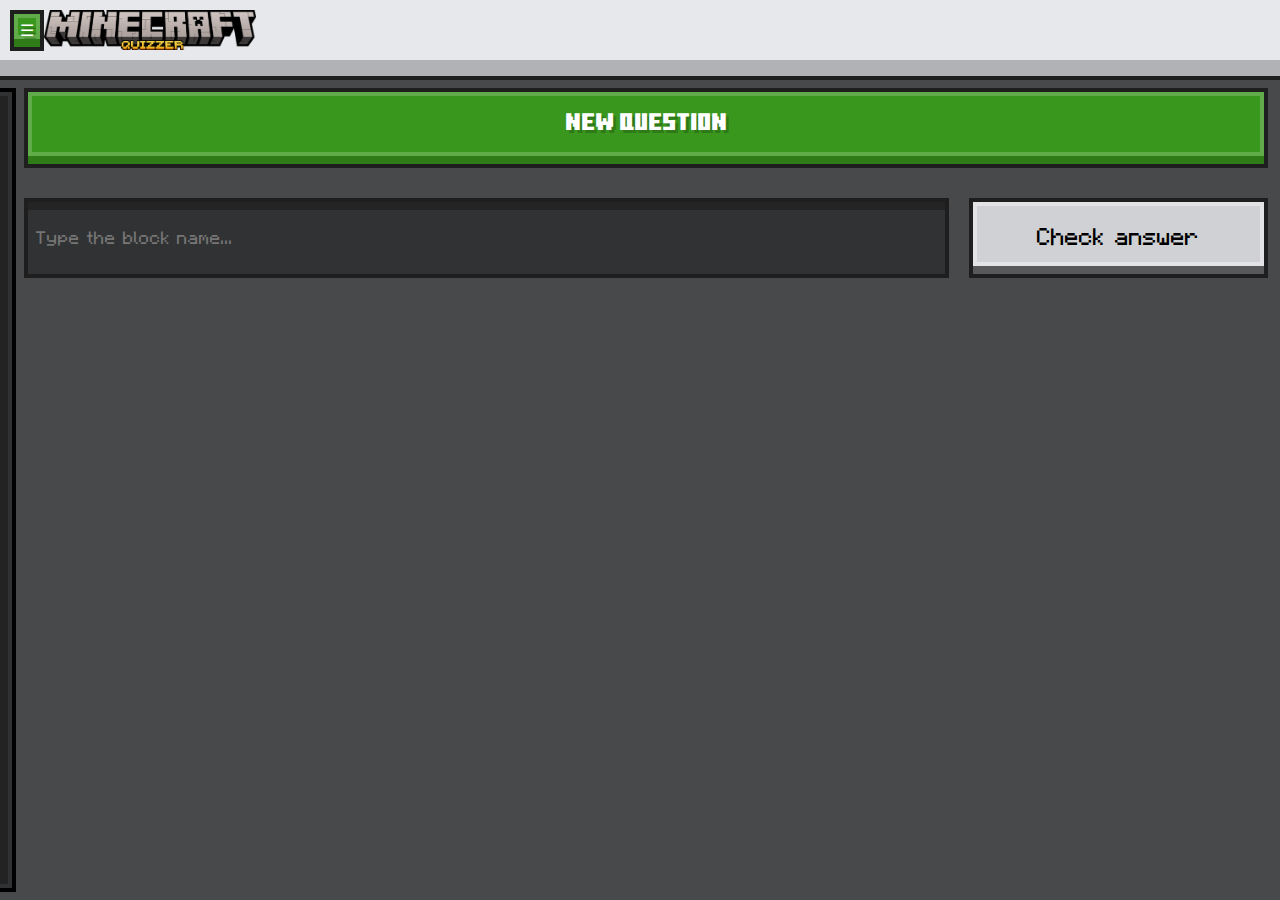
==== block-guesser-from-image.html @ e9e0cdb1 "Initial commit" ====
<!DOCTYPE html>
<html lang="en">
<head>
    <meta charset="UTF-8">
    <meta name="viewport" content="width=device-width, initial-scale=1.0">
    <title>Minecraft Quizzer - Block guesser</title>
    <link rel="icon" type="image/x-icon" href="icon.png">
    <style>
        :root {
            --scroll-y: 0px; /* Default value */
        }
        .no-drag {
            -webkit-user-drag: none;
            user-select: none;
            -moz-user-select: none;
            -webkit-user-select: none;
            -ms-user-select: none;
        }
                
        /* width */
        ::-webkit-scrollbar {
            width: 16px;
            margin-right: 12px;
        }

        /* Track */
        ::-webkit-scrollbar-track {
            background: #58585a;
            border-left: 4px solid #232324;
            border-right: 4px solid #232324;
        }

        /* Handle */
        ::-webkit-scrollbar-thumb {
            background: #e6e8eb;
            border-bottom: 16px solid #58585a;
            outline: 4px solid #000000;
            outline-offset: -4px;
            width: 8px;
            background-clip: padding-box;
        }

        /* Handle on hover */
        ::-webkit-scrollbar-thumb:hover {
            background: #fefefe;
        }
        /* Handle on hover */
        ::-webkit-scrollbar-thumb:active {
            background: #d3d5d7;
        }

        /* Sidebar styles */
        .sidebar {
            position: fixed;
            bottom: 0;
            left: 0;
            transform: translateX(-100%);
            height: calc(100% - 31px - max(0px, 81px - var(--scroll-y)));
            width: 60px;
            background-color: #232324;
            border: 4px solid #313233;
            outline: 4px solid #000000;
            margin: 12px;
            overflow-x: hidden;
            transition: 0.3s ease;
            z-index: 9;
        }

        .sidebar.open {
            width: 250px;
            transform: translateX(0%);
        }

        .sidebar .mc-button-green {
            width: 20px;
            height: 20px;
            cursor: pointer;
            font-family: 'MinecraftTen';
        }

        .sidebar-content {
            display: none;
            width: calc(100% - 20px);
            max-width: 100%;
            max-height: 100%;
            padding: 10px;
            color: white;
            font-family: 'Minecraft';
            align-items: center;
        }
        .sidebar-content img {
            width: 100%;
            object-fit: contain;
        }

        .sidebar.open .sidebar-content {
            display: block;
        }

        /* Main content wrapper */
        .content-wrapper {
            margin: 12px;
            margin-left: 24px;
            display: flex;
            flex-direction: column;
            gap: 30px;
        }

        .sidebar.open ~ .content-wrapper {
            margin-left: 250px;
        }
        html {
            width: 100%;
            height: 100%;
        }
        body {
            font-family: 'Minecraft', 'MinecraftTen';
            background-color: #48494a;
            overflow-x: hidden;
            margin: 0px;
            gap: 20px;
            width: 100%;
            height: 100%;
        }

        #game {
            height: 80px;
            display: flex;
            flex-direction: row;
            gap: 20px;
            align-items: stretch;
        }
    </style>
    <link rel="stylesheet" href="minecraft-buttons.css">
    <link rel="stylesheet" href="minecraft-textbox.css">
    <style>
        @font-face {
            font-family: 'MinecraftTen';
            src: url('minecraft-ten.otf') format('opentype');
        }

        @font-face {
            font-family: 'Minecraft';
            src: url('minecraft.otf') format('opentype');
        }
        .mc-list-item {
            padding: 0 10px;
            padding-top: 10px;
            padding-bottom: 10px;
            width: 100%;
            background-color: #2f4f4f;
            display: flex;
            align-items: center;
            justify-content: space-between;
            
            box-sizing: border-box;
        }
        .mc-list-item-link {
            color: white;
            text-decoration: none;
        }
        .mc-list-item-image {
            width: 60px;
            height: 60px;
            filter: drop-shadow(15px 15px 0px #00000080);
        }
    </style>
    <style>
        #block-display {
            width: 80px;
            height: 80px;
        }
        #popup-container {
            position: absolute;
            color: white;
            top: 10%;
            right: 0px;
            transition: 1s ease-out;
            z-index: 10;
            pointer-events: none; /* Makes the popup container non-interactive */
            display: flex;
            flex-direction: column;
            gap: 10px;
        }
        .popup {
            padding-left: 10px;
            padding-right: 10px;
            max-height: 70px;
            min-height: 70px;
            display: inline-flex;
            align-items: center;
            align-self: stretch;
            height: auto;
            pointer-events: none; /* Ensures the popup itself is also non-interactive */
            -webkit-user-drag: none;
            user-select: none;
            -moz-user-select: none;
            -webkit-user-select: none;
            -ms-user-select: none;
            transition: 2s cubic-bezier(0.075, 0.82, 0.165, 1);
        }
        .popup.red {
            background-color: #bc0000ff;
            border-left: 5px solid #900000ff;
        }
        .popup.green {
            background-color: rgb(13, 188, 0);
            border-left: 5px solid rgb(14, 144, 0);
        }
        #topbar {
            padding: 10px;
            background-color: #e6e8eb;
            border-bottom: 16px solid #b1b2b5;
            outline: 4px solid #1e1e1e;
            max-height: 40px;
            display: flex;
            flex-direction: row;
            align-items: center;
            overflow: hidden;
        }
        #topbar img {
            max-width: inherit;
            max-height: inherit;
            height: inherit;
            width: inherit;
        }
        .sidebar-content p {
            text-indent: 10%;
        }
        #transitionshadow {
            position: absolute;
            width: 100%;
            height: 100%;
            background-color: #000000;
            transition: 1s cubic-bezier(0.075, 0.82, 0.165, 1);
            opacity: 1;
            z-index: 99999999999999;
        }
    </style>
</head>
<body>
    <div id="transitionshadow"></div>
    <script>
        setTimeout(() => {
            document.getElementById("transitionshadow").style.opacity = "0"
            document.getElementById("transitionshadow").style.zIndex = "-1"
        }, 500);
        let ele = document.getElementsByClassName("mc-list-item-link different-webpage");
        for (let index = 0; index < ele.length; index++) {
            console.log(ele[index]);
            console.log("hi");
        }
    </script>
    <div id="popup-container"></div>
    <div id="topbar">
        <button class="mc-button-green small-button" id="toggleSidebar">☰</button>
        <img src="title.png">
    </div>
    <!-- Sidebar -->
    <div>
        <div class="sidebar" id="sidebar">
            <div class="sidebar-content">
                <img src="title.png" class="longshadow">
                <p>Welcome to <b>Minecraft quizzer</b>, where you can refine your knowledge on the game we all know and love.</p>
                <a href="main.html" class="mc-list-item-link different-webpage">Main</a>
            </div>
        </div>
    </div>
    <!-- Main content wrapper -->
    <div class="content-wrapper">
        <button class="mc-button-green" style="width: 100%;" id="fetchHtml">
            <div style="transform: translateY(-4px); display: flex; flex-direction: row; justify-content: center; align-items: center;">
                <p style="margin: 0 10px;">New question</p>
            </div>
        </button>
        <div id="game">
            <img id="block-display" style="display: none;" class="no-drag">
            <input style="box-sizing: border-box;width:100%;" class="mc-textbox" type="text" id="guessInput" placeholder="Type the block name..." autocomplete="off" autocorrect="off" spellcheck="false">
            <button style="box-sizing: border-box;width: 400px;" class="mc-button-white" id="submitGuess">
                Check answer
            </button>
        </div>
        <pre id="output" style="display: none;"></pre>
    </div>
    <script>
        // Update the CSS variable on scroll
        window.addEventListener('scroll', () => {
            document.documentElement.style.setProperty('--scroll-y', `${window.scrollY}px`);
        });
        // Update the CSS variable on scroll
        window.addEventListener('keydown', () => {
            if (event.key === "ArrowDown" || event.key === "ArrowUp") {
                try {
                    previous_guess;
                    temp_previousvalue = previous_guess;
                    previous_guess = document.getElementById('guessInput').value;
                    document.getElementById('guessInput').value = temp_previousvalue;
                } catch (ReferenceError) {}
            }
        });
        function addPopup(html_to_add, classOfButton) {
            const popupContainer = document.getElementById('popup-container');
            const popup = document.createElement('div');
            popup.className = `popup ${classOfButton}`;
            popup.innerHTML = html_to_add;

            // Add the popup to the start of the container
            popupContainer.prepend(popup);

            // Set a timeout to transition the popup off screen and remove it
            setTimeout(() => {
                popup.style.transform = 'translateX(100%)';
                popup.style.opacity = '0';
                setTimeout(() => {
                    popup.remove();
                }, 2000); // Wait for the transition to complete before removing
            }, 3000); // Display the popup for 3 seconds
        }

        /** @type {Array<any>} */
        let blocks = []; // To store the blocks fetched from the wiki
        /** @type {any} */
        let currentBlock = null; // To store the current block for the game

        let questionsCorrect = 0;
        let questionsIncorrect = 0;

        let loadBlockList = async () => {
            const url = 'https://minecraft.wiki/w/Block#List_of_blocks';

            try {
                const response = await fetch(url);
                if (!response.ok) {
                    throw new Error(`HTTP error! status: ${response.status}`);
                }

                const html = await response.text();
                const parser = new DOMParser();
                const doc = parser.parseFromString(html, 'text/html');
                const headline = doc.querySelector('span.mw-headline#List_of_blocks');

                if (headline) {
                    const ulElement = headline.parentElement.nextElementSibling.firstElementChild;

                    if (ulElement && ulElement.tagName === 'UL') {
                        const listItems = ulElement.getElementsByTagName("li");

                        const transformListItem = (li) => {
                            const imgElement = li.querySelector("img");
                            const linkElement = li.querySelector("a:not(.mw-file-description)");

                            if (imgElement && linkElement) {
                                return {
                                    name: linkElement.textContent.trim(),
                                    image: imgElement.getAttribute("srcset")
                                        ? `https://minecraft.wiki${imgElement.getAttribute("srcset").split(" ")[0]}`
                                        : 'default-image-url.jpg',
                                    width: imgElement.naturalWidth,
                                    height: imgElement.naturalHeight
                                };
                            }
                            return null;
                        };

                        blocks = Array.from(listItems)
                            .map(transformListItem)
                            .filter(item => item !== null);

                        startNewQuestion();
                    } else {
                        throw new Error('No <ul> element found after the headline.');
                    }
                } else {
                    throw new Error('Headline with id "List_of_blocks" not found.');
                }
            } catch (error) {
                console.error('Error fetching or processing the HTML:', error);
                const outputElement = document.getElementById('output');
                outputElement.style.display = 'block';
                outputElement.textContent = 'Failed to fetch or process the HTML.';
            }
        }

        document.getElementById('fetchHtml').addEventListener('click', async () => {
            console.log("Hi")
            console.log(`Class list: ${document.getElementById('fetchHtml').classList}`)
            loadBlockList();
        });

        function refreshInput() {
            timer = 15;
            timerIncrement = -0.75;
            const trim = (trimFunction) => {
                document.getElementById('guessInput').value = document.getElementById('guessInput').value.slice(0, -1);
                if (Math.round(timer) < 2) {
                    document.getElementById('guessInput').value = "";
                } else {
                    timer += timerIncrement;
                    if (document.getElementById('guessInput').value != "") {
                        timer -= 1;
                        setTimeout(() => {
                            trimFunction(trimFunction);
                        }, Math.round(timer));
                    }
                }
            }
            trim(trim);
        }
        function startNewQuestion() {
            if (blocks.length == 0) {
                addPopup("No blocks available. Please fetch the blocks first.", "red")
                return;
            }

            currentBlock = blocks[Math.floor(Math.random() * blocks.length)];

            console.log(`Block: ${currentBlock.name}`)

            // Display the block image
            const blockDisplay = document.getElementById('block-display');
            blockDisplay.style.display = ""
            blockDisplay.src = currentBlock.image

            // Clear previous input
            refreshInput()
        }

        function questioncorrect(question) {
            
        }

        function questionIncorrect(question) {
            
        }

        submitAnswer = () => {
            const userGuess = document.getElementById('guessInput').value.trim();
            if (!currentBlock) {
                addPopup('No block to guess. Please click "New question" first.', "red");
                return;
            }
            const correctName = currentBlock.name.toLowerCase().trim();
            const userGuessNormalized = userGuess.toLowerCase().trim();

            previous_guess = userGuessNormalized
            if (userGuessNormalized == "") {
            } else if (correctName.includes("waxed") && userGuessNormalized === correctName.replace("waxed ", "")) {
                addPopup(`Correct! <img src="${currentBlock.image}"> ${currentBlock.name}. The block was actually waxed, but that doesn't matter.`, "green");
                startNewQuestion(); // Start a new question
            } else if (correctName.includes("petrified") && userGuessNormalized === correctName.replace("petrified ", "")) {
                addPopup(`Correct! <img src="${currentBlock.image}"> ${currentBlock.name}. The block was actually petrified, but that doesn't matter.`, "green");
                startNewQuestion(); // Start a new question
            } else if (userGuessNormalized === correctName) {
                addPopup(`Correct! The block was <img src="${currentBlock.image}"> ${currentBlock.name}.`, "green");
                startNewQuestion(); // Start a new question
            } else if (userGuessNormalized === "give up".toLowerCase()) {
                addPopup(`You give up. The block was <img src="${currentBlock.image}"> ${currentBlock.name}. Try again with the next one!`, "red");
                startNewQuestion();
            } else {
                currentBlockImage = undefined
                currentBlockName = undefined
                blocks.forEach((currentBlockIndex) => {
                    if (currentBlockIndex.name.toLowerCase().trim() === userGuessNormalized) {
                        currentBlockImage = currentBlockIndex.image
                        currentBlockName = currentBlockIndex.name
                    }
                });
                if (currentBlockImage) {
                    addPopup(`Wrong! You guessed <img src="${currentBlockImage}"> ${currentBlockName}. Try again.`, "red");
                } else {
                    addPopup(`Wrong! Your guess was ${userGuess}. Try again.`, "red");
                }
                refreshInput()
            }
        };

        document.getElementById('submitGuess').addEventListener('click', () => {
            submitAnswer();
        });

        document.addEventListener('keydown', (event) => {
            if (event.key === 'Enter') {
                submitAnswer()
            }
        });
        
        // Sidebar toggle functionality
        const sidebar = document.getElementById('sidebar');
        const toggleSidebar = document.getElementById('toggleSidebar');

        hasOpenedWithCursor = true;

        toggleSidebar.addEventListener('click', () => {
            sidebar.classList.toggle('open');
            hasOpenedWithCursor = false;
        });
        sidebar.addEventListener('mouseenter', () => {
            sidebar.classList.add('open');
            hasOpenedWithCursor = true;
        });
        sidebar.addEventListener('mouseleave', (event) => {
            // Check if the mouse X-coordinate is inside the sidebar
            const sidebarRect = sidebar.getBoundingClientRect();
            if (event.clientX > sidebarRect.left) {
                sidebar.classList.remove('open');
            }
        });
        document.addEventListener('mousemove', (event) => {
            if (hasOpenedWithCursor) {
                /** @type {DOMRect} */
                const sidebarRect = sidebar.getBoundingClientRect();
                if (sidebarRect.bottom < event.clientY || sidebarRect.top > event.clientY) {
                    sidebar.classList.remove('open');
                }
            }
        });

        // Function to change the mc-random-blocks images every second
        setInterval(() => {
            const randomImages = Array.from(document.querySelectorAll('.mc-random-blocks'));
            if (blocks.length > 0) {
                randomImages.forEach(randomBlockImage => {
                    let randomBlock;
                    randomBlock = blocks[Math.floor(Math.random() * blocks.length)];
                    do {
                        randomBlock = blocks[Math.floor(Math.random() * blocks.length)];
                        console.log(`Chose a image with dimensions ${randomBlock.width}, ${randomBlock.height}`)
                    } while (randomBlock.width !== randomBlock.height); // Ensure only square blocks are chosen
                    randomBlockImage.src = randomBlock.image;
                    randomBlockImage.alt = randomBlock.name;
                });
            }
        }, 10); // Change images every second
    </script>
</body>
</html>
---- minecraft-buttons.css ----
/* Green */
    :root {
        --green-button-outer-border-default: #1e1e1f;
        --green-button-outer-border-hover: #1e1e1f;
        --green-button-outer-border-push: #1e1e1f;
    }
    :root {
        --green-button-text-default: #ffffff;
        --green-button-text-hover: #ffffff;
        --green-button-text-push: #ffffff;
    }
    :root {
        --green-button-fill-top-default: #2f7b18;
        --green-button-fill-top-hover: #2f7b18;
        --green-button-fill-top-push: #2f7b18;
    }
    :root {
        --green-button-fill-bottom-default: #3a971e;
        --green-button-fill-bottom-hover: #4ea235;
        --green-button-fill-bottom-push: #4ea235;
    }
    :root {
        --green-button-inner-border-default: #61ab4a;
        --green-button-inner-border-hover: #6bb156;
        --green-button-inner-border-push: #3f9324;
    }
    .mc-button-green {
        font-family: 'MinecraftTen';
        font-size: x-large;
        text-shadow: 3px 3px 0px #00000032;
        border-radius: 0px;
        position: relative;
        height: 80px;
        z-index: 0;
        transition: 0s;
        user-select: none;
        /*box-shadow: 15px 15px 0px rgba(0, 0, 0, 0.5);*/
    }
    .mc-button-green.small-button {
        font-size: medium;
        height: 41px;
    }
    .mc-button-green::before {
        content: '';
        position: absolute;
        top: 0px;
        left: 0px;
        right: 0px;
        bottom: 8px;
        z-index: -1;
        transition: 0s;
    }

    .mc-button-green {
        color: var(--green-button-text-default);
        border: 4px solid var(--green-button-outer-border-default);
        background-color: var(--green-button-fill-top-default);
    }
    .mc-button-green::before {
        background-color: var(--green-button-fill-bottom-default);
        border: 4px solid var(--green-button-inner-border-default);
    }
    .mc-button-green:hover {
        color: var(--green-button-text-hover);
        border: 4px solid var(--green-button-outer-border-hover);
        background-color: var(--green-button-fill-top-hover);
    }
    .mc-button-green:hover::before {
        background-color: var(--green-button-fill-bottom-hover);
        border: 4px solid var(--green-button-inner-border-hover);
    }
    .mc-button-green:active {
        height: 72px;
        transform: translateY(8px);
        margin-bottom: 8px;

        color: var(--green-button-text-push);
        border: 4px solid var(--green-button-outer-border-push);
        background-color: var(--green-button-fill-top-push);
    }
    .mc-button-green:active.small-button {
        height: 33px;
    }
    .mc-button-green:active::before {
        bottom: 0px;

        background-color: var(--green-button-fill-bottom-hover);
        border: 4px solid var(--green-button-inner-border-hover);
    }
/* White */
    .mc-button-white {
        font-family: 'Minecraft';
        color: #000000;
        font-size: x-large;
        border: 4px solid #1e1e1f;
        background-color: #58585a;
        border-radius: 0px;
        position: relative;
        z-index: 0;
        transition: 0s;
        user-select: none;
        /*box-shadow: 15px 15px 0px rgba(0, 0, 0, 0.5);*/
    }
    .mc-button-white::before {
        background-color: #d0d1d4;
        content: '';
        position: absolute;
        top: 0px;
        left: 0px;
        right: 0px;
        bottom: 8px;
        border: 4px solid #e3e3e5;
        z-index: -1;
        transition: 0s;
    }
    .mc-button-white:hover {
        background-color: #58585a;
    }
    .mc-button-white:hover::before {
        background-color: #b1b2b5;
        border-color: #e3e3e5;
    }
    .mc-button-white:active {
        height: 72px;
        transform: translateY(8px);
        margin-bottom: 8px;
    }
    .mc-button-white:active::before {
        bottom: 0px;
    }
---- minecraft-textbox.css ----
.mc-textbox {
    color: #ffffff;
    caret-color: #34f000;
    font-family: 'Minecraft';
    font-size: large;

    outline: 4px solid #1e1e1f;

    border: 0px;
    border-top: 8px solid #242425;

    padding-bottom: 8px;
    padding-left: 8px;

    box-sizing: border-box; /* Ensures border and padding are included in the element's dimensions */
    background-color: #313233;
    width: 100%;
    margin: 4px;
}
.mc-textbox:focus::placeholder {
    color: #313131; /* Change to your desired color */
}
.mc-textbox:focus::selection {
    background: #0dc000; /* Change the background color of selected text */
    color: #0d0d0d;       /* Change the color of selected text */
  }
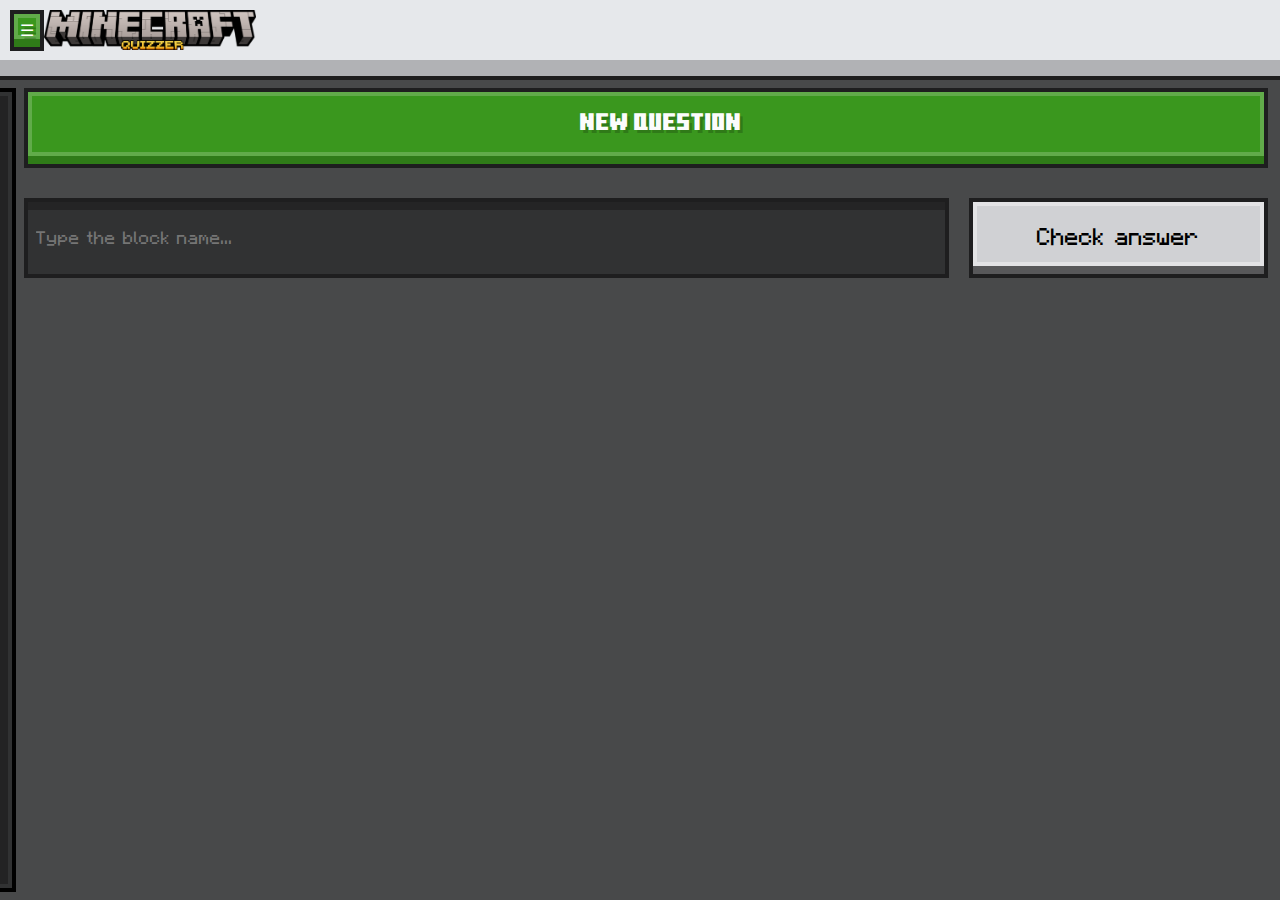
==== commit c0de81af: "Added a style for the paragraphs" ====
--- a/block-guesser-from-image.html
+++ b/block-guesser-from-image.html
@@ -237,6 +237,24 @@
             z-index: 99999999999999;
         }
     </style>
+    <style>
+        .sidebar-content a {
+            color: #8bff92;
+            transition: 0.5s ease;
+        }
+        .sidebar-content a:hover {
+            color: #58ff63;
+            transition: 0.5s ease;
+        }
+        .sidebar-content a:active {
+            color: #289f30;
+            transition: 0.1s ease;
+        }
+        .content-wrapper p {
+            color: #fcfcfc;
+            text-indent: 28px;
+        }
+    </style>
 </head>
 <body>
     <div id="transitionshadow"></div>
@@ -262,7 +280,7 @@
             <div class="sidebar-content">
                 <img src="title.png" class="longshadow">
                 <p>Welcome to <b>Minecraft quizzer</b>, where you can refine your knowledge on the game we all know and love.</p>
-                <a href="main.html" class="mc-list-item-link different-webpage">Main</a>
+                <a href="index.html" class="mc-list-item-link different-webpage">Back to Homepage</a>
             </div>
         </div>
     </div>
